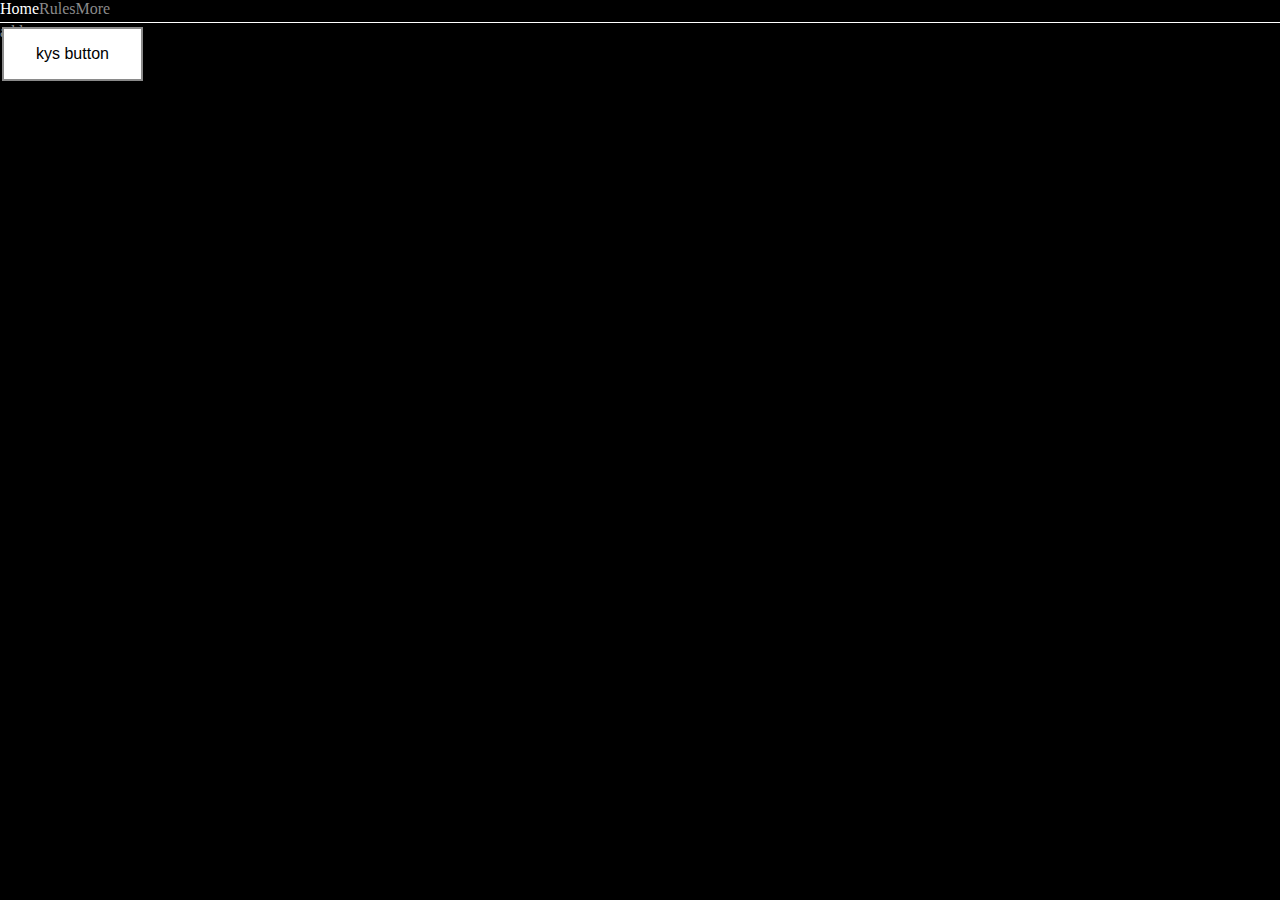
==== src/index.html @ 4c4d0297 "added broken card generator" ====
<!DOCTYPE html>
<html>
    <head>
        <meta name="viewport" content="width=device-width, initial-scale=1.0">
        <link rel="stylesheet" href="styles.css">
        <script src="game.js"></script>
        <title>Addrest</title>
    </head>
    <body>
        <div class="container">
            <div class="nav-link-wrapper">
                <div class="left-side">
                    <div class="nav-link-wrapper active-nav-link">
                        <div class="home">
                            <a href="index.html">Home</a>
                        </div>
                    </div>
                    <div class="nav-link-wrapper">
                        <div class="Rules">
                            <a href="rules.html">Rules</a>
                        </div>
                    </div>
                    <div class="nav-link-wrapper">
                        <div class="More">
                            <a href="more.html">More</a>
                        </div>
                    </div>
                </div>
                <div class="right-side">
                    <a href="index.html">addrest</a>
                </div>
            </div>
        </div>
        <button class="button" type="button" onclick="deal()">kys button</button>
    </body>
</html>
---- src/styles.css ----
/* Body Styles */

body {
    background-color: black;
    margin: 0px;
    text-decoration-color: white;
}

h1 {
    color: white;
}

p {
    color: white;
}

/* Nav Styles */

.nav-wrapper {
    display: flex;
    justify-content: space-between;
    padding: 38px;
}

.left-side {
    display: flex;
}

.nav-wrapper > .left-side > div {
    margin-right: 20px;
    font-size: 0.9em;
    text-transform: uppercase;
}

.nav-link-wrapper {
    height: 22px;
    border-bottom: 1px solid transparent;
    transition: border-bottom 0.5s;
}

.nav-link-wrapper a {
    color: #8a8a8a;
    text-decoration: none;
    transition: color 0.5s;
}

.nav-link-wrapper:hover {
    border-bottom: 1px solid white;
}

.nav-link-wrapper a:hover {
    color: white;
}

.active-nav-link {
    border-bottom: 1px solid white;
}

.active-nav-link a {
    color: white !important;
}

/* Rules Styles */

/* Button Styles */

.button {
    border: none;
    color: white;
    padding: 16px 32px;
    text-align: center;
    text-decoration: none;
    display: inline-block;
    font-size: 16px;
    margin: 4px 2px;
    transition-duration: 0.4s;
    cursor: pointer;
    background-color: white;
    color: black;
    border: 2px solid #8a8a8a;
  }

  .button:hover {
    background-color: #8a8a8a;
    color: white;
  }
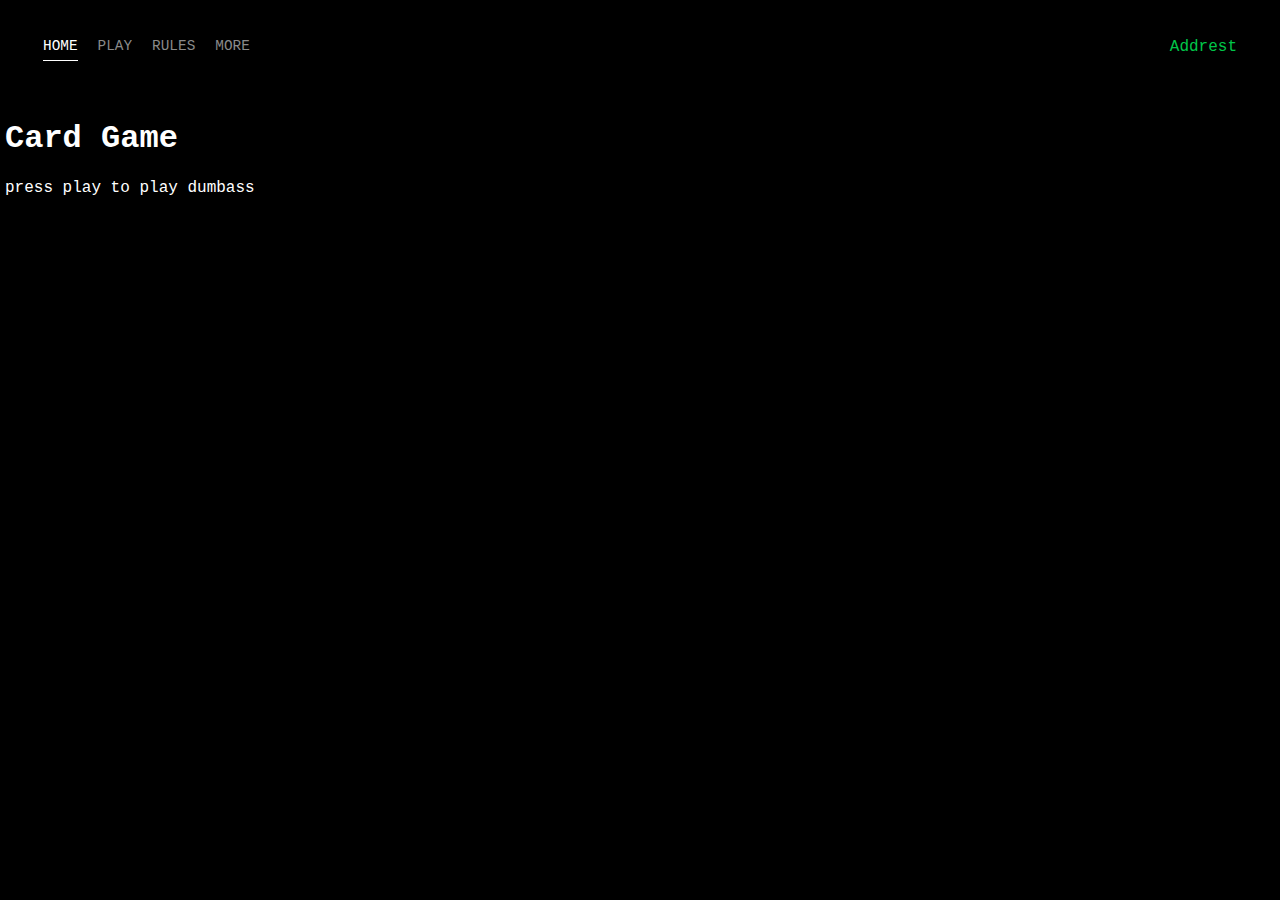
==== commit 40fa6b2f: "i fixe that" ====
--- a/src/index.html
+++ b/src/index.html
@@ -8,7 +8,7 @@
     </head>
     <body>
         <div class="container">
-            <div class="nav-link-wrapper">
+            <div class="nav-wrapper">
                 <div class="left-side">
                     <div class="nav-link-wrapper active-nav-link">
                         <div class="home">
@@ -16,21 +16,33 @@
                         </div>
                     </div>
                     <div class="nav-link-wrapper">
-                        <div class="Rules">
+                        <div class="play">
+                            <a href="play.html">Play</a>
+                        </div>
+                    </div>
+                    <div class="nav-link-wrapper">
+                        <div class="rules">
                             <a href="rules.html">Rules</a>
                         </div>
                     </div>
-                    <div class="nav-link-wrapper">
-                        <div class="More">
+                    <div class="nav-link-wrapper more">
+                        <div class="more">
                             <a href="more.html">More</a>
                         </div>
                     </div>
                 </div>
                 <div class="right-side">
-                    <a href="index.html">addrest</a>
+                    <div class="brand">
+                        <div>
+                            <div class="home-link-wrapper">
+                                <a href="index.html">Addrest</a>
+                            </div>
+                        </div>
+                    </div>
                 </div>
             </div>
         </div>
-        <button class="button" type="button" onclick="deal()">kys button</button>
+        <h1>Card Game</h1>
+        <p>press play to play dumbass</p>
     </body>
 </html>--- a/src/styles.css
+++ b/src/styles.css
@@ -1,8 +1,11 @@
 /* Body Styles */
 
 body {
+    font-family: 'Courier New', Courier, monospace;
     background-color: black;
-    margin: 0px;
+    margin: 5px;
+    margin-top: 0px;
+    margin-bottom: 0px;
     text-decoration-color: white;
 }
 
@@ -60,6 +63,11 @@
     color: white !important;
 }
 
+.home-link-wrapper a {
+    color: #00c649 !important;
+    text-decoration: none;
+}
+
 /* Rules Styles */
 
 /* Button Styles */
@@ -78,9 +86,53 @@
     background-color: white;
     color: black;
     border: 2px solid #8a8a8a;
-  }
+    border-radius: 15px;
+}
 
-  .button:hover {
+.button:hover {
     background-color: #8a8a8a;
     color: white;
-  }+}
+
+.plusbutton {
+    width: 75px;
+    height: 55px;
+    cursor: pointer;
+    border-radius: 15px;
+    background-color: #00c649;
+    font-size: 16px;
+    margin: 15px 2px;
+    margin-left: 10px;
+    padding: 16px 32px;
+    transition-duration: 0.4s;
+    color: white;
+    border: 2px solid white;
+}
+
+.plusbutton:hover {
+    background-color: white;
+    color: #00c649;
+}
+
+.minusbutton {
+    width: 75px;
+    height: 55px;
+    cursor: pointer;
+    border-radius: 15px;
+    background-color: #780000;
+    font-size: 16px;
+    margin: 15px 2px;
+    margin-left: 3px;
+    padding: 16px 32px;
+    transition-duration: 0.4s;
+    color: white;
+    border: 2px solid white;
+}
+
+.minusbutton:hover {
+    background-color: white;
+    color: #780000;
+}
+
+/* Button Section Styles */
+
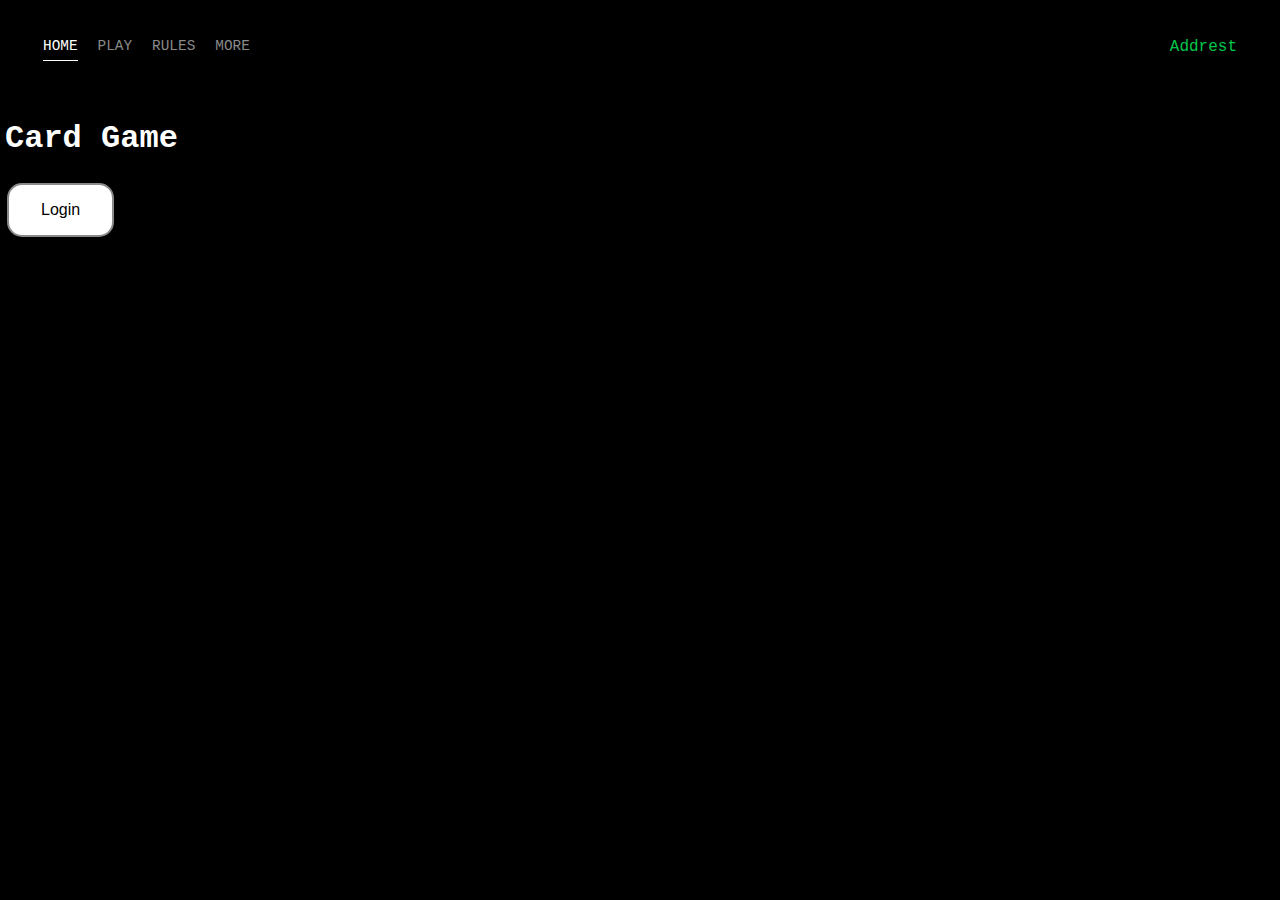
==== commit c2c14e5a: "jargert" ====
--- a/src/index.html
+++ b/src/index.html
@@ -4,7 +4,7 @@
         <meta name="viewport" content="width=device-width, initial-scale=1.0">
         <link rel="stylesheet" href="styles.css">
         <script src="game.js"></script>
-        <title>Addrest</title>
+        <title>Addrest</title></canvas>
     </head>
     <body>
         <div class="container">
@@ -43,6 +43,8 @@
             </div>
         </div>
         <h1>Card Game</h1>
-        <p>press play to play dumbass</p>
+        <div class="login-button-wrapper">
+            <button class="login button" id="button" type="button" onclick="loginRedirect()">Login</a>
+        </div>
     </body>
 </html>--- a/src/styles.css
+++ b/src/styles.css
@@ -14,6 +14,10 @@
 }
 
 p {
+    color: white;
+}
+
+label {
     color: white;
 }
 
@@ -136,3 +140,7 @@
 
 /* Button Section Styles */
 
+canvas {
+    border: 2px solid white;
+    background-color: black;
+}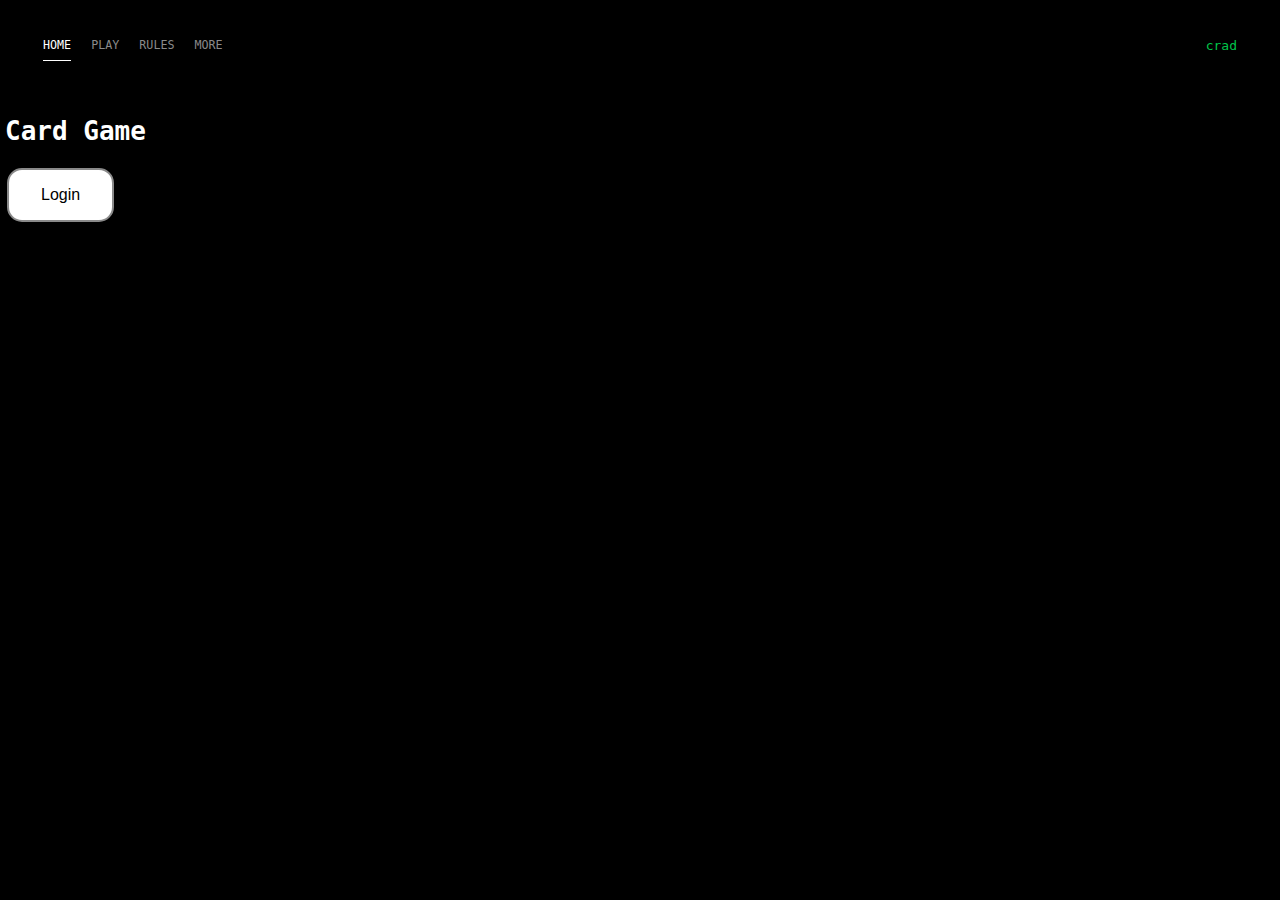
==== commit 616088e2: "pha" ====
--- a/src/index.html
+++ b/src/index.html
@@ -35,7 +35,7 @@
                     <div class="brand">
                         <div>
                             <div class="home-link-wrapper">
-                                <a href="index.html">Addrest</a>
+                                <a href="index.html">crad</a>
                             </div>
                         </div>
                     </div>
--- a/src/styles.css
+++ b/src/styles.css
@@ -1,7 +1,7 @@
 /* Body Styles */
 
 body {
-    font-family: 'Courier New', Courier, monospace;
+    font-family: monospace;
     background-color: black;
     margin: 5px;
     margin-top: 0px;
@@ -141,6 +141,7 @@
 /* Button Section Styles */
 
 canvas {
-    border: 2px solid white;
-    background-color: black;
+    border: 3px solid #909090;
+    border-radius: 15px;
+    background-color: white;
 }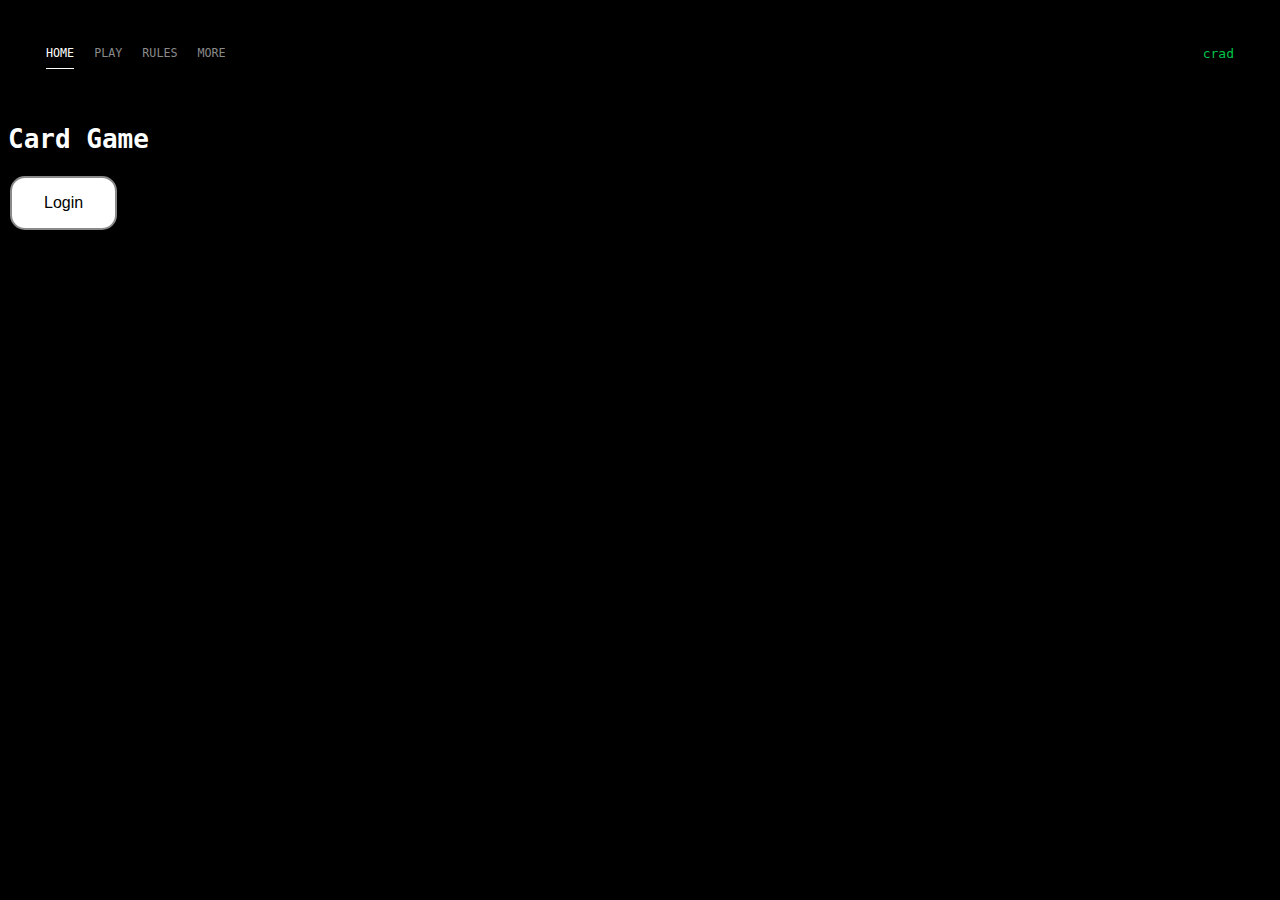
==== commit b66fc717: "not much" ====
--- a/src/index.html
+++ b/src/index.html
@@ -3,7 +3,7 @@
     <head>
         <meta name="viewport" content="width=device-width, initial-scale=1.0">
         <link rel="stylesheet" href="styles.css">
-        <script src="game.js"></script>
+        <script src="index.js"></script>
         <title>Addrest</title></canvas>
     </head>
     <body>
--- a/src/styles.css
+++ b/src/styles.css
@@ -3,9 +3,6 @@
 body {
     font-family: monospace;
     background-color: black;
-    margin: 5px;
-    margin-top: 0px;
-    margin-bottom: 0px;
     text-decoration-color: white;
 }
 
@@ -138,10 +135,26 @@
     color: #780000;
 }
 
-/* Button Section Styles */
+/* Canvas */
 
 canvas {
     border: 3px solid #909090;
     border-radius: 15px;
     background-color: white;
+}
+
+/* Progress Bar Styles */
+
+#betBar {
+    width: 50%;
+    background-color: white;
+    text-align: right;
+}
+
+#bar {
+    width: 1%;
+    height: 30px;
+    background-color: #00c649;
+    line-height: 30px;
+    color: white;
 }